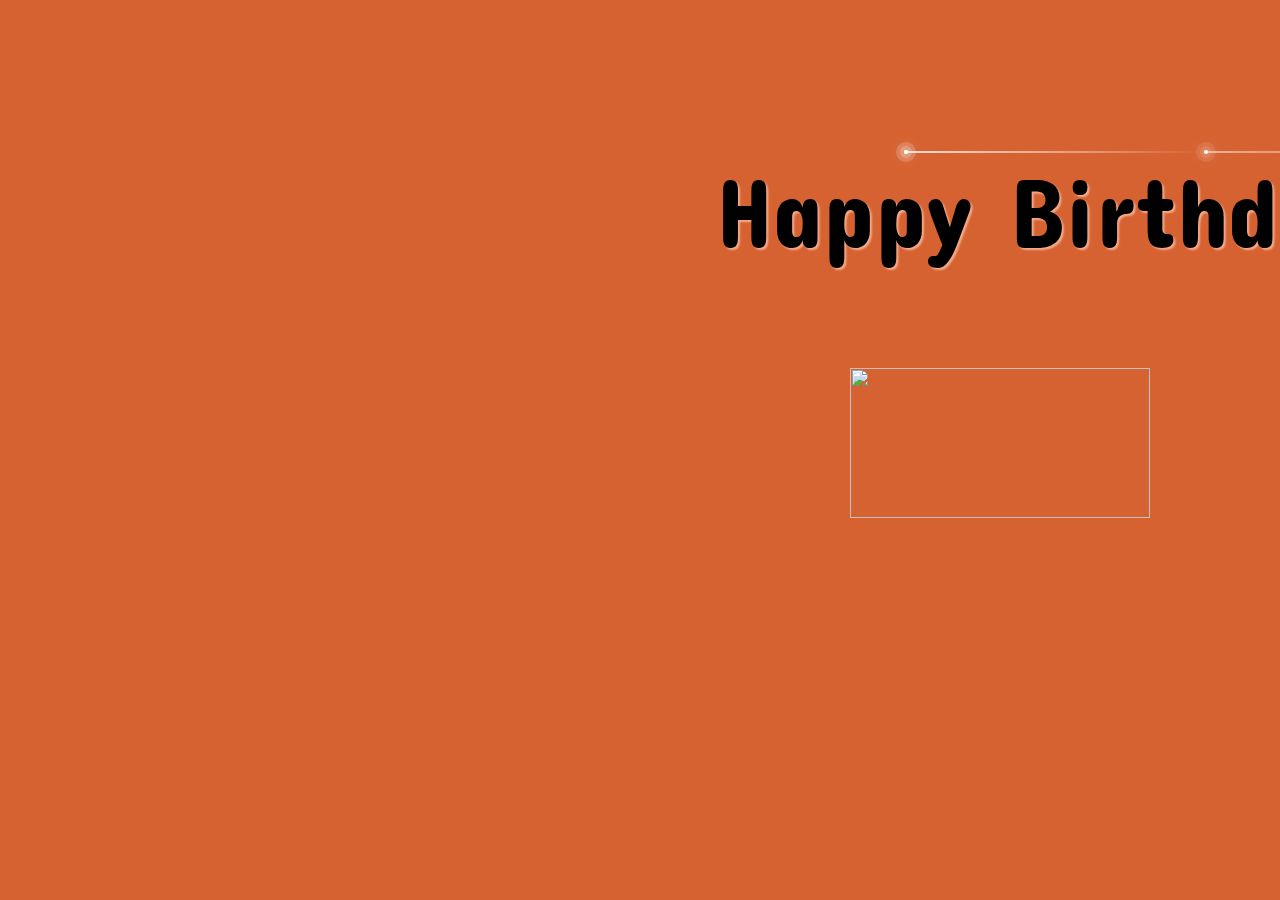
==== smth.html @ e082b084 "Add files via upload" ====
<html lang="en">
<head>
    <meta charset="UTF-8">
    <meta name="viewport" content="width=device-width, initial-scale=1.0">
    <link rel="icon" href="cat3.png" type="image/x-icon">
    <title> 
        Happy Birthday My Kitty!!
        
    </title>
</head>
<body>
    <link rel="stylesheet" href="smth.css">
    <link rel="stylesheet" href="animation.css">
    <link rel="stylesheet" href="https://fonts.googleapis.com/css?family=Concert+One&display=swap" >
    <p class="meow">
        Happy Birthday Cutiee
        </p>
    <section>
        <span></span>
        <span></span>
        <span></span>
        <span></span>
        <span></span>
        <span></span>
        <span></span>
        <span></span>
        <span></span>
        <span></span>
    </section>
<a href="C:\Users\GOPAL NARWANI\Documents\smth\smth2.html">
 <img class="btn" src="C:\Users\GOPAL NARWANI\Documents\smth\Envelope-PNG-File-Cute-Clip-Art-Graphics-21165334-1.png" type="image/png">
</a>
    
</body>
</html>
---- smth.css ----
body {
    background-color:rgb(214, 98, 49); /*background color*/
.meow {
        color: black;
        text-align: center;
       
        font-family: "Concert One", sans-serif;
        font-style: normal;
        font-size: 100px ;
        text-shadow: 2px 2px  2px rgba(249, 176, 145, 0.938);
 } /*main bday text*/
}
.meowme {
       color: black;
       transform: translateY(-150px);
       font-family: "Concert One", sans-serif;
       font-style: normal;
       font-size: 40px ;
       text-shadow: 2px 2px  2px rgba(249, 176, 145, 0.938);
} /*I meow you text specifications*/
.doyou {
       color: black;
       transform: translateY(50px) translateX(-50px);
       font-family: "Concert One", sans-serif;
       font-style: normal;
       font-size: 40px ;
       text-shadow: 2px 2px  2px rgba(249, 176, 145, 0.938);
}/*question specifications*/

/* Yes and No Buttons*/
/*this so useless lol*/
.btn-group { 
       width:100%;
       height:40px;
       display:flex;
       border-color: brown;
} 
  /*useful for the animation ig*/
@keyframes bang {
       from {
         transform: translate3d(0,0,0);
         opacity: 1;
       }
     }
       
   
 /*yes button specifications*/    
.yes-btn {
      position: absolute;
      transform: translateX(-10px); 
       width: 100px;
       height: 50px;
       border-color: brown;
       border-radius: 30px;
       background-color: rgba(249, 176, 145, 0.938);
       cursor: pointer;
       box-shadow: 0 3px 4px rgb(93, 11, 11);
} /*yes button specifications*/
/*confetti properties*/
.confetti {
       position: absolute;
       width: 10px;
       height: 10px;
       background-color: rgb(255, 255, 255); /* Change to your desired confetti color */
       border-radius: 50%;
       animation: fall 2s linear infinite;
   }
/*confetti ka animation*/
   @keyframes fall {
       0% {
           transform: translate(var(--x), var(--y)) rotate(0deg);
           opacity: 1;
       }
       100% {
           transform: translate(calc(var(--x) + var(--velocity) * cos(var(--angle))),
                                 calc(var(--y) + var(--velocity) * sin(var(--angle))))
                      rotate(720deg);
           opacity: 0;
       }
   }
   

 /*No button specifications, almost same as Yes button except the positioning*/  
   
.no-btn {
       position: relative; 
       transform: translateX(120px);
       width: 100px;
       height: 50px;
       border-radius: 30px;
       border-color: brown;
       background-color: rgba(249, 176, 145, 0.938);
       cursor: pointer;
       box-shadow: 0 3px 4px rgb(93, 11, 11);
}
/*idr what I made this for but ig i will keep it*/
.box {
       position: fixed;
       height: 400px;
       width: 600px;
       background-color: aliceblue;
       transform: translateY(-300px) translateX(-150px);
       opacity: 0%;
}
---- animation.css ----
/*full html specifications*/
*{
   margin: 0;
   padding: 0;
   box-sizing: border-box; 
}
body
{
   
overflow: hidden;
}
/*in section details for the falling star animation, sets up the background and gives the twinkling effect*/
.section{
    position: absolute;
    top: 0;
    left: 0;
    width: 100%;
    height: 100vh;
    background-position-x: center;
    background-size: cover;
    animation: animateBg 50s linear infinite;
}
/*animation para stars*/
@keyframes animateBg {
    0%,100%
    {
        transform:scale(1);
    }
    50%
    {
        transform:scale(1.2);
    }
}
/*making the stars*/
span{
    position: absolute;
    top: 50%;
    left: 50%;
    width: 4px;
    height: 4px;
    background: #fff;
    border-radius: 50%;
    box-shadow: 0 0 0 4px rgba(255, 255, 255, 0.1), 0 0 0 8px rgba(255, 255, 255, 0.1), 0 0 20px rgba(255, 255, 255, 1)  ;
    animation:  animate 3s linear infinite;
}
span::before{
    content: '';
    position: absolute;
    top: 50%;
    transform: translateY(-50%);
    width: 300px;
    height: 1px;
    background: linear-gradient(90deg, #fff, transparent);
}
@keyframes animate {
    0%
    {
        transform: rotate(315deg) translateX(0);
        opacity: 1;
    }
    70%
    {
        opacity: 1;

    }
    100%
    {
        transform: rotate(315deg) translateX(-1500px);
        opacity: 0;

    }
    
}
/*assigning diff properties to each star child element for different movement and shooting star effect*/
span:nth-child(1){
    top: 0;
    right: 0;
    left:initial;
    animation-delay:0 ;
    animation-duration: 1s;
}

span:nth-child(2){
    top: 0;
    right: 80px;
    left:initial;
    animation-delay:0.2s;
    animation-duration: 3s;
}

span:nth-child(3){
    top: 80px;
    right: 0px;
    left:initial;
    animation-delay:0.4s ;
    animation-duration: 2s;
}

span:nth-child(4){
    top: 0;
    right: 180px;
    left:initial;
    animation-delay:0.6s;
    animation-duration: 1.5s;
}

span:nth-child(5){
    top: 0;
    right: 400px;
    left:initial;
    animation-delay:0.8s;
    animation-duration: 2.5s;
}

span:nth-child(6){
    top: 0;
    right: 600px;
    left:initial;
    animation-delay:1s ;
    animation-duration: 3s;
}
span:nth-child(7 ){
    top: 300px;
    right: 0px;
    left:initial;
    animation-delay:1s ;
    animation-duration: 1.75s;
}

span:nth-child(8){
    top: 0px;
    right: 700px;
    left:initial;
    animation-delay:1.4s ;
    animation-duration: 1.25s;
}

span:nth-child(9){
    top: 0px;
    right: 1000px;
    left:initial;
    animation-delay:0.75s ;
    animation-duration: 2.25s;
}

span:nth-child(10){
    top: 0px;
    right: 1000px;
    left:initial;
    animation-delay:2.75s ;
    animation-duration: 2.25s;
}
/*1st html mein envelope wale button ke liye*/
.btn
{
   image-rendering: pixelated;
    transform: translateX(350px) translateY(100px);
    height: 150px;
    width: 300px;
/*2nd html construction of the cat*/
}
.cat {
	position: relative;
	height: 130px;
	width: 192px;
}
/*making of the ear, common properties for both left and right ear*/
.ear {
	position: absolute;
	top: -30%;
	height: 60%;
	width: 25%;
	background-color: rgb(243, 194, 148);
    opacity: 80%;
	

	&::before,
	&::after {
		content: '';
		position: absolute;
		bottom: 4%;
		height: 15%;
		width: 7%;
		border-radius: 90%;
		background-color:rgb(163, 75, 8);
	}
	
	&::after {
		transform-origin: 30% 100%;
	}
}

.ear--left {
	left: -7%;
	border-radius: 70% 40% 0% 0% / 100% 100% 0% 0%;
	transform: rotate(-15deg);
	
	&::before,
	&::after {
		right: 10%;
	}
	
	&::after {
		transform: rotate(-45deg);
	}
}

.ear--right {
	right: -7%;
	border-radius: 40% 70% 0% 0% / 100% 100% 0% 0%;
	transform: rotate(15deg);
	
	&::before,
	&::after {
		left: 10%;
	}
	
	&::after {
		transform: rotate(45deg);
	}
}


/*properties for the cat's face plus animation for blush on cat along with the blush element specifications*/
.face {
	position: absolute;
	bottom: -20%;
	height: 100%;
	width: 100%;
	background-color:rgb(214, 98, 49);
	border-radius: 50%;
}
.blush1 {
	position: absolute;
	bottom: 10%;
	left: 72%;
	height: 20%;
	width: 30%;
	background-color:rgb(214, 98, 49);
	border-radius: 50%;
}
.blush2 {
	position: absolute;
	bottom: 10%;
	height: 20%;
	width: 30%;
	background-color:rgb(214, 98, 49);
	border-radius: 50%;
}
@keyframes blush {
    0% {
        filter: none; /* No filter at the start */
    }
    50% {
        filter: saturate(2); /* Increase saturation for blushing effect */
    }
    100% {
        filter: none;
	}}
#blush1.blush {
	animation: blush 2s ease-in-out infinite;}
#blush2.blush {
	animation: blush 2s ease-in-out infinite;
}
/*cat eyes common properties followed by individual properties also blink animation*/
.eye {
	position: absolute;
	top: 35%;
	height: 30%;
	width: 31%;
	background-color: rgb(250, 195, 172);
    opacity: 70%;
	border-radius: 50% 50% 40% 50% / 60% 60% 40% 40%;


	
	&::after {
		content: '';
		position: absolute;
		top: 0;
		left: 0;
		height: 0%;
		width: 100%;
		border-radius: 0 0 50% 50% / 0 0 40% 40%;
		background-color: rgb(214, 98, 49);
		animation: blink 2s infinite ease-in;
	}}
	
	@keyframes blink {
		0% { height: 0; }
		90% { height: 0%; }
		92.5% { height: 100%; }
		95% { height: 0; }
		97.5% { height: 100%; }
		100% { height: 0; }
	}
.eye {
	   	&::before {
			content: '';
			position: absolute;
			top: 50%;
			height: 10%;
			width: 15%;
			background-color: rgb(250, 195, 172);
            opacity: 70%;
			border-radius: 50%;
	}}



.eye--left {
	left: 0;
	
	&::before {
		right: -5%;
	}
}

.eye--right {
	right: 0;
	
	&::before {
		left: -5%;
	}
}


.eye-pupil {
	position: absolute;
	top: 30%;
	left: 20px;
	height: 50%;
	width: 20%;
	background-color:rgb(0, 0, 0);
	border-radius: 50%;
	animation: look-around 4s infinite;
}
	
@keyframes look-around {
		0% { transform: translate(0) }
		5% { transform: translate(50%, -25%) }
		10% { transform: translate(50%, -25%) }
		15% { transform: translate(-100%, -25%) }
		20% { transform: translate(-100%, -25%) }
		25% { transform: translate(0, 0) }
		100% { transform: translate(0, 0) }
	}
	
	.eye--left & {
		right: 30%;
	}
	
	.eye--right & {
		left: 30%;
	}
	
.eye-pupil {
	&::after {
		content: '';
		position: absolute;
		top: 30%;
		right: -5%;
		height: 20%;
		width: 35%;
		border-radius: 50%;
		background-color: rgb(255, 255, 255);
	}}


/*cat nose*/
.muzzle {
	position: absolute;
	top: 60%;
	left: 50%;
	height: 6%;
	width: 10%;
	background-color: rgb(163, 75, 8);
	transform: translateX(-50%);
	border-radius: 50% 50% 50% 50% / 30% 30% 70% 70%;
}


html {
	height: 100%;
	width: 110%;
	transform: translateX(500px) translateY(150px);
	position:fixed ;
  align-items: center;
  justify-content: center;
	
}
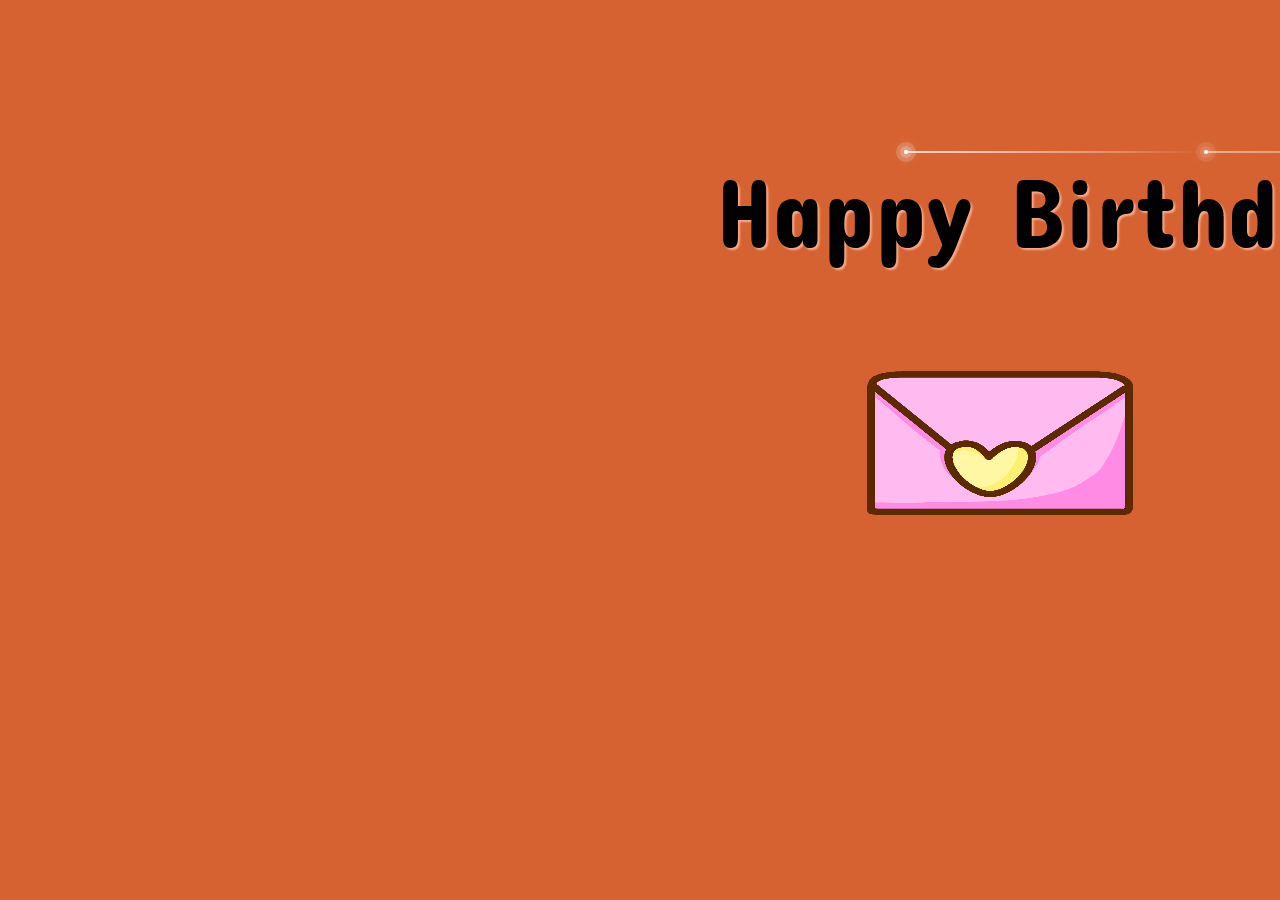
==== commit 1606adf4: "vir update paths" ====
--- a/smth.html
+++ b/smth.html
@@ -27,9 +27,9 @@
         <span></span>
         <span></span>
     </section>
-<a href="C:\Users\GOPAL NARWANI\Documents\smth\smth2.html">
- <img class="btn" src="C:\Users\GOPAL NARWANI\Documents\smth\Envelope-PNG-File-Cute-Clip-Art-Graphics-21165334-1.png" type="image/png">
+<a href="smth2.html">
+ <img class="btn" src="Envelope-PNG-File-Cute-Clip-Art-Graphics-21165334-1.png" type="image/png">
 </a>
     
 </body>
-</html>+</html>
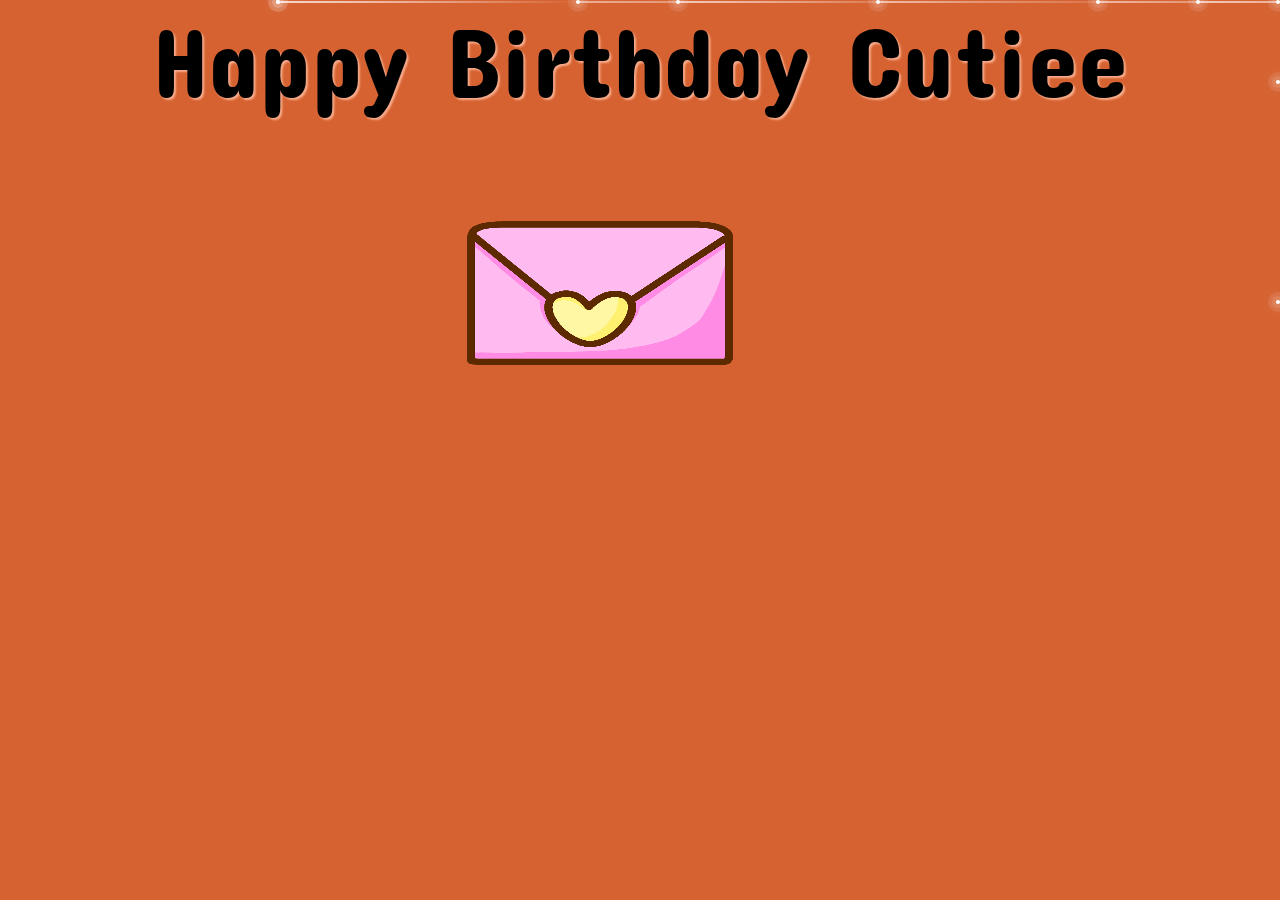
==== commit 5707f4f8: "Add files via upload" ====
--- a/smth.html
+++ b/smth.html
@@ -1,4 +1,4 @@
-<html lang="en">
+<html lang="en"class="page1">
 <head>
     <meta charset="UTF-8">
     <meta name="viewport" content="width=device-width, initial-scale=1.0">
@@ -8,7 +8,7 @@
         
     </title>
 </head>
-<body>
+<body class="page1">
     <link rel="stylesheet" href="smth.css">
     <link rel="stylesheet" href="animation.css">
     <link rel="stylesheet" href="https://fonts.googleapis.com/css?family=Concert+One&display=swap" >
@@ -27,9 +27,9 @@
         <span></span>
         <span></span>
     </section>
-<a href="smth2.html">
- <img class="btn" src="Envelope-PNG-File-Cute-Clip-Art-Graphics-21165334-1.png" type="image/png">
+<a href="C:\Users\GOPAL NARWANI\Documents\smth\smth2.html">
+ <img class="btn" src="envelope.png" type="image/png">
 </a>
     
 </body>
-</html>
+</html>--- a/smth.css
+++ b/smth.css
@@ -1,15 +1,17 @@
-body {
+.page1 {
     background-color:rgb(214, 98, 49); /*background color*/
+}
+
 .meow {
         color: black;
         text-align: center;
-       
+       align-items: center;
         font-family: "Concert One", sans-serif;
         font-style: normal;
         font-size: 100px ;
         text-shadow: 2px 2px  2px rgba(249, 176, 145, 0.938);
  } /*main bday text*/
-}
+
 .meowme {
        color: black;
        transform: translateY(-150px);
@@ -55,6 +57,7 @@
        background-color: rgba(249, 176, 145, 0.938);
        cursor: pointer;
        box-shadow: 0 3px 4px rgb(93, 11, 11);
+       font-family: "Concert One", sans-serif;
 } /*yes button specifications*/
 /*confetti properties*/
 .confetti {
@@ -78,7 +81,7 @@
            opacity: 0;
        }
    }
-   
+  
 
  /*No button specifications, almost same as Yes button except the positioning*/  
    
@@ -92,6 +95,7 @@
        background-color: rgba(249, 176, 145, 0.938);
        cursor: pointer;
        box-shadow: 0 3px 4px rgb(93, 11, 11);
+       font-family: "Concert One", sans-serif;;
 }
 /*idr what I made this for but ig i will keep it*/
 .box {
@@ -101,4 +105,125 @@
        background-color: aliceblue;
        transform: translateY(-300px) translateX(-150px);
        opacity: 0%;
-}+}
+.heart { 
+       position: relative; 
+       display: none;
+       width: 500px; 
+       height: 500px; 
+       transform: translateX(-30px) translateY(-100px);
+       animation: pulse 1s infinite alternate;
+       
+   } 
+   
+.heart:before, 
+.heart:after { 
+       position: absolute; 
+       content: ""; 
+       left: 50px; 
+       top: 0; 
+       width: 80px; 
+       height: 120px; 
+       background: rgb(190, 5, 5); 
+       border-radius: 50px 50px 0 0; 
+       transform: rotate(-45deg); 
+       transform-origin: 0 100%; 
+   } 
+   
+.heart:after { 
+       left: -29px; 
+       transform: rotate(45deg); 
+       transform-origin :100% 100%; 
+ }
+@keyframes pulse {
+       0% {
+              transform: scale(1.9) }
+        100% { 
+              transform: scale(2) }
+        }
+
+.page3 {
+       background-color:rgb(190, 5, 5);
+}
+.message {
+       font-family: "Concert One", sans-serif;
+       color: rgb(236, 211, 211);
+       text-shadow: black 2px 2px 2px;
+       text-align: justify;
+       position: relative;
+      font-size: 24px;
+      margin:10px;
+}
+  
+.heartbg {
+       position: relative;
+}
+.fallingheart {
+       position: absolute;
+       width: 150px;
+       height: 150px;
+       animation: fall 3s linear infinite;
+}
+
+.fallingheart:nth-child(1) {
+       top: -200px; /* Start from top */
+       left:8%; /* Adjust left position */
+     }
+     
+.fallingheart:nth-child(2) {
+       top: -500px; /* Start from top */
+       left: 25%; /* Adjust left position */
+     }
+     
+.fallingheart:nth-child(3) {
+       top: -45px; /* Start from top */
+       left: 45%; /* Adjust left position */
+     }
+.fallingheart:nth-child(4) {
+       top: -350px; /* Start from top */
+       left: 65%; /* Adjust left position */
+     }
+ .fallingheart:nth-child(5) {
+       top: -105px; /* Start from top */
+       left: 90%; /* Adjust left position */
+     }
+@keyframes fall {
+       0% {
+              position: absolute; /* Start position */
+            }
+            100% {
+              top: calc(100vh - 100px);
+              opacity: 0; /* End position */
+}}
+.fallingheart2 {
+       position: absolute;
+       width: 50px;
+       height: 50px;
+       animation: fall 4s linear infinite;
+}
+.fallingheart2:nth-child(1) {
+       top: -531px; /* Start from top */
+       left:20%; /* Adjust left position */
+     }
+     
+.fallingheart2:nth-child(2) {
+       top: -108px; /* Start from top */
+       left: 50%; /* Adjust left position */
+     }
+     
+.fallingheart2:nth-child(3) {
+       top: -432px; /* Start from top */
+       left: 80%; /* Adjust left position */
+     }
+.fallingheart2:nth-child(4) {
+       top: -375px; /* Start from top */
+       left: 65%; /* Adjust left position */
+     }
+ .fallingheart2:nth-child(5) {
+       top: -259px; /* Start from top */
+       left: 35%; /* Adjust left position */
+ }
+ .fallingheart2:nth-child(6) {
+       top: -92px; /* Start from top */
+       left: 5%; /* Adjust left position */
+ }--- a/animation.css
+++ b/animation.css
@@ -155,7 +155,7 @@
 .btn
 {
    image-rendering: pixelated;
-    transform: translateX(350px) translateY(100px);
+    transform: translateX(450px) translateY(100px);
     height: 150px;
     width: 300px;
 /*2nd html construction of the cat*/
@@ -381,12 +381,13 @@
 }
 
 
-html {
+.catpage {
 	height: 100%;
 	width: 110%;
 	transform: translateX(500px) translateY(150px);
 	position:fixed ;
   align-items: center;
   justify-content: center;
+  background-color:  rgb(214, 98, 49);
 	
 }